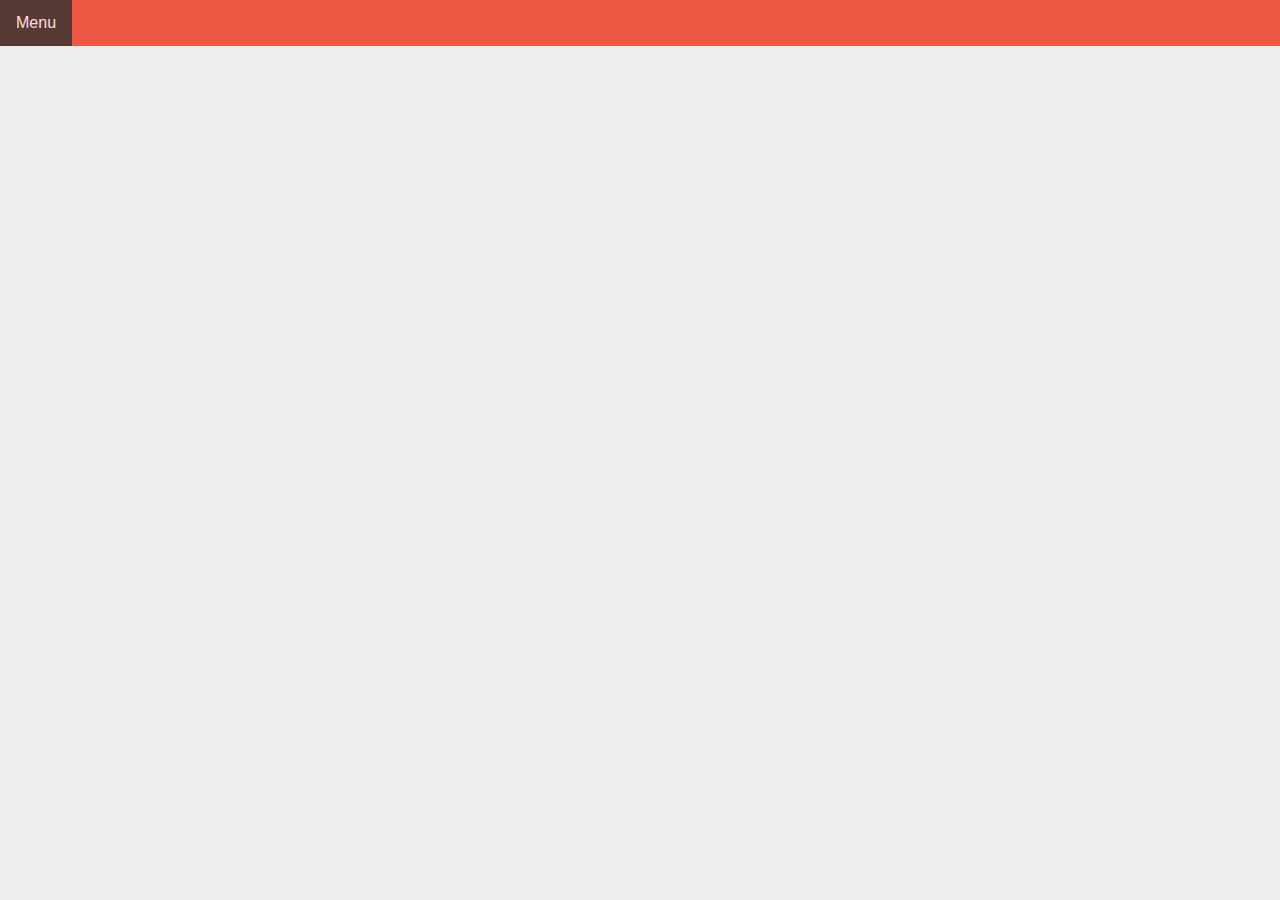
==== FrontEnd/playerVersus.html @ f41fba00 "Added new files and enemy behaivor changed" ====
<!DOCTYPE html>

<html>
	<head>
		<meta charset="UTF-8">
		<meta name="viewport" content="width=device-width, initial-scale=1">
		<title>checkTemp interface</title>
		<link rel="stylesheet" href="Stiles.css" type="text/css">
	</head>

	<body>
		<div class="header" id="myHeader">
			<div class="navbar">
				<a onclick="mainMenue();">Menu</a>
			</div>
		</div>

		<div class="screen" id="gameScreen">
			<center>
				<h1>Web game</h1>
			</center>
	
			<div class="Terminal">
				<p id="PlayerHealth">Player health: 100</p>
				<p id="EnemyHealth">Enemy health: 110</p>
	
				<canvas>
	
				</canvas>
			</div>
	
			<div class="Actions">
				<h1>Actions</h1>
	
				<button type="button" class="actionButton" id="attack" onclick="attack();">Attack</button>
				<button type="button" class="actionButton" id="heal" onclick="heal();">Heal</button>
			</div>
		</div>

		<div class="screen" id="endScreen">
			<center>
				<h1>Web game</h1>
			</center>
	
			<div class="Terminal">
				<p id="GameWinner">test</p>
	
				<table class="Table">	
					<tr colspan="2">
						<td><h3>Damage given</h3></td>
					</tr>
					<tr>
						<td id="PlayerScoreDamage" class="PlayerScore">Player</td>
						<td id="EnemyScoreDamage" class="EnemyScore">Enemy</td>
					</tr>
					<tr colspan="2">
						<td><h3>Heath used</h3></td>
					</tr>
					<tr>
						<td id="PlayerScoreHealth" class="PlayerScore">Player</td>
						<td id="EnemyScoreHealth" class="EnemyScore">Enemy</td>
					</tr>
				</table>
			</div>
	
			<div class="Actions">
				<h1>Actions</h1>
	
				<button type="button" class="actionButton" onclick="playAgain()">Play again</button>
			</div>
		</div>
	</body>
	
	<script type="text/javascript" src="../SwichCommands.js"></script>
	<script type="text/javascript" src="../playerVersus.js"></script>
</html>
---- FrontEnd/Stiles.css ----
#endScreen, #twoPlayerScreen, #gameScreen {
    display: none;
}
html {
    scroll-behavior: smooth; /*Sujuv scroll siht/target elemendini*/
  }
  body {
      padding: 0;
      margin: 0;
      color: #842f23;
      font-family: sans-serif;
      font-size: 18px;
      background-color: #EEE;
  }
  h1 {
      color: #000000;
      font-size: 38px;
  }
  h2 {
      font-size: 28px;
  }
  h3{
      font-size:24px;
  }
a:hover{ /*Hiirega lingi peale liikumisel tekkiv effekt*/
opacity:0.8; /*Tee element pisut läbipaistvaks*/
}

.jalus {
    text-align: center;
    background-color: #FFF;
    padding: 25px 0;
    box-shadow: 5px 5px 15px #00000057;
    color: #842f23;
    font-size: 18px;
    bottom: 0;
    position: fixed;
    width: 100%;
}
.jalus a {
    color: #ef5842;
    text-decoration: none;
}
.Terminal, .Actions {
    text-align: center;
    background-color: #FFF;
    padding: 25px 25px;
    margin: 5px 200px;
    box-shadow: 5px 5px 15px #00000057;
    color: #842f23;
    font-size: 18px;
}
#PlayerHealth, .PlayerScore {
    float: left;
}
#EnemyHealth, .EnemyScore {
    float: right;
}
.Table {
    border-spacing: 15px;
    width: 100%;
}
.actionButton{
    background-color: #666666;
    width: 25%;
    height: 50px;
    color:rgb(255, 255, 255);
    font-size: 20px;
}
.actionButton:hover {
    background-color: rgb(196, 196, 196); /**/
}
.navbar {
    overflow: hidden;
    background-color: #ef5842;
    font-family: Arial;
}

.navbar a {
    float: left;
    font-size: 16px;
    color: white;
    text-align: center;
    padding: 14px 16px;
    text-decoration: none;
}

.navbar a:hover {
    background-color:#333 ;
}
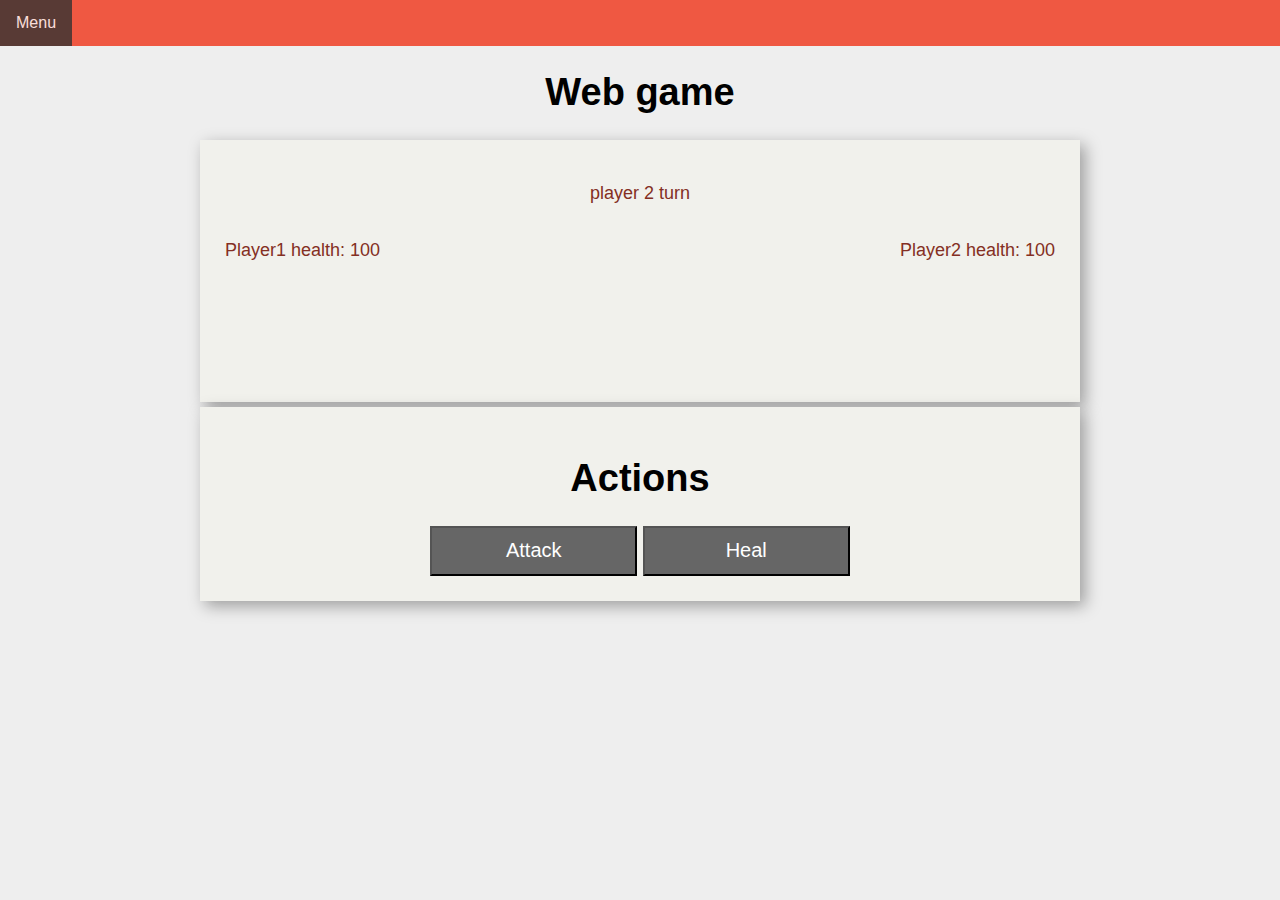
==== commit 9add3c13: "Finished 1v1 mode and added menue" ====
--- a/FrontEnd/playerVersus.html
+++ b/FrontEnd/playerVersus.html
@@ -4,25 +4,27 @@
 	<head>
 		<meta charset="UTF-8">
 		<meta name="viewport" content="width=device-width, initial-scale=1">
-		<title>checkTemp interface</title>
+		<title>Fighting game</title>
 		<link rel="stylesheet" href="Stiles.css" type="text/css">
 	</head>
 
-	<body>
+	<body onload="TurnRandomiser()">
 		<div class="header" id="myHeader">
 			<div class="navbar">
-				<a onclick="mainMenue();">Menu</a>
+				<a href="Index.html">Menu</a>
 			</div>
 		</div>
 
-		<div class="screen" id="gameScreen">
+		<div class="screen" id="gameScreenVersus">
 			<center>
 				<h1>Web game</h1>
 			</center>
 	
 			<div class="Terminal">
-				<p id="PlayerHealth">Player health: 100</p>
-				<p id="EnemyHealth">Enemy health: 110</p>
+                <p id="PlayerTurns">h</p>
+
+				<p id="PlayerHealth">Player1 health: 100</p>
+				<p id="EnemyHealth">Player2 health: 100</p>
 	
 				<canvas>
 	
@@ -32,8 +34,8 @@
 			<div class="Actions">
 				<h1>Actions</h1>
 	
-				<button type="button" class="actionButton" id="attack" onclick="attack();">Attack</button>
-				<button type="button" class="actionButton" id="heal" onclick="heal();">Heal</button>
+				<button type="button" class="actionButton" id="attack" onclick="action(1);">Attack</button>
+				<button type="button" class="actionButton" id="heal" onclick="action(0)">Heal</button>
 			</div>
 		</div>
 
@@ -71,6 +73,6 @@
 		</div>
 	</body>
 	
-	<script type="text/javascript" src="../SwichCommands.js"></script>
+	<script type="text/javascript" src="../swichCommands.js"></script>
 	<script type="text/javascript" src="../playerVersus.js"></script>
 </html>--- a/FrontEnd/Stiles.css
+++ b/FrontEnd/Stiles.css
@@ -43,7 +43,7 @@
 }
 .Terminal, .Actions {
     text-align: center;
-    background-color: #FFF;
+    background-color: rgb(241, 241, 236);
     padding: 25px 25px;
     margin: 5px 200px;
     box-shadow: 5px 5px 15px #00000057;
